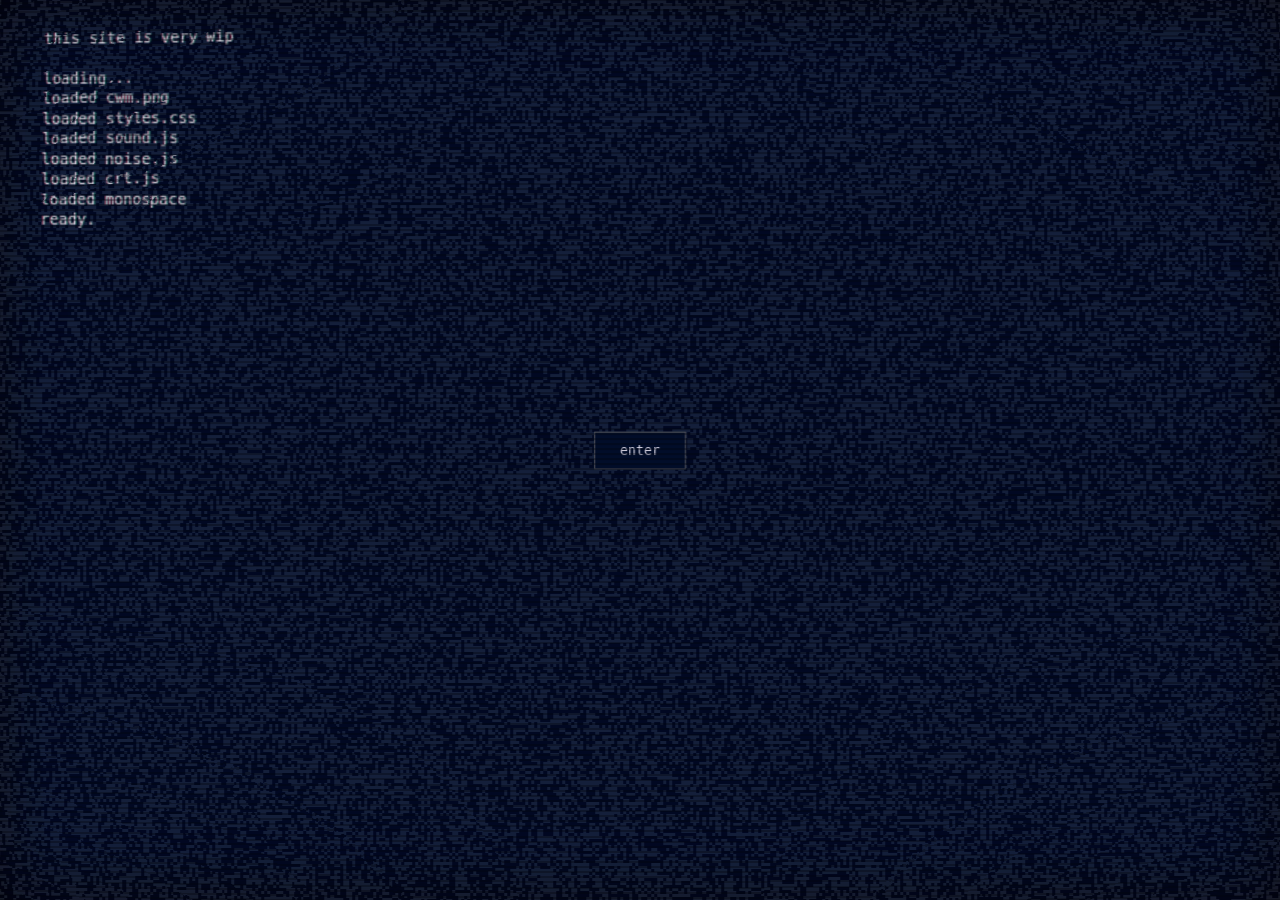
==== index.html @ a05014f9 "uploaded" ====
<!DOCTYPE html>
<!-- website made by @yeenrux and @limnixz -->
<html lang="en">

<head>
  <meta charset="UTF-8">
  <meta name="viewport" content="width=device-width, initial-scale=1.0">
  <title>falrux</title>
  <link rel="stylesheet" href="assets/css/styles.css">
</head>

<body>
  <svg class="filters" aria-hidden="true">
    <filter id="crt-color" x="-4%" y="-4%" width="108%" height="108%" color-interpolation-filters="sRGB">
      <feImage href="assets/images/cwm.png" result="warp-map" preserveAspectRatio="none" />
      <feDisplacementMap
        in="SourceGraphic"
        in2="warp-map"
        scale="30"
        xChannelSelector="R"
        yChannelSelector="G"
        result="warped"
      />
      <feColorMatrix
        in="warped"
        type="matrix"
        values="1 0 0 0 .002  0 1 0 0 .008  0 0 1.025 0 .03  0 0 0 1 0"
      />
    </filter>
  </svg>

  <div id="screen">
    <canvas id="noise" aria-hidden="true"></canvas>

    <main class="content">
      <button id="enter" type="button" hidden>enter</button>
      <canvas id="crt" role="img" aria-label="Glitchy pixelated terminal text"></canvas>

      <section id="home" hidden>
        <div id="card">
          <svg class="card-warning" viewBox="0 0 16 16" aria-hidden="true">
            <path fill-rule="evenodd" d="M8 1 16 15H0ZM8 5c.535 0 .954.462.9.995l-.35 3.507a.552.552 0 0 1-1.1 0L7.1 5.995A.905.905 0 0 1 8 5m.002 6a1 1 0 1 1 0 2 1 1 0 0 1 0-2"/>
          </svg>
          <span>falrux</span>
        </div>
      </section>
      <noscript><p>falrux</p></noscript>
    </main>
  </div>

  <script src="assets/js/sound.js"></script>
  <script src="assets/js/noise.js"></script>
  <script src="assets/js/crt.js"></script>
</body>
</html>
---- assets/css/styles.css ----
* {
  box-sizing: border-box;
}

html, body {
  margin: 0;
  min-height: 100%;
  background: #020712;
}

body {
  overflow: hidden;
  color: #d6d4d6;
  font: 13px monospace;
}

.filters {
  position: absolute;
  width: 0;
  height: 0;
}

#screen {
  position: fixed;
  inset: 0;
  isolation: isolate;
  overflow: hidden;
  background: #020712;
  box-shadow: inset 0 0 65px #000;
  filter: url(#crt-color);
  transform: scale(1.02) translateZ(0);
}

.plain-crt #screen {
  filter: none;
}

#noise {
  position: absolute;
  inset: 0;
  width: 100%;
  height: 100%;
  z-index: -1;
  pointer-events: none;
  opacity: .085;
  image-rendering: pixelated;
  transition: opacity .8s ease;
}

.content {
  position: relative;
  min-height: 100%;
  display: flex;
  align-items: flex-start;
  justify-content: flex-end;
  padding: 24px 5vw;
}

#crt {
  position: absolute;
  top: 3vh;
  left: 3vw;
  transform: scale(1.5);
  transform-origin: top left;
}

a {
  color: inherit;
}

#home {
  margin: auto;
}

#card {
  width: min(540px, 86vw);
  display: flex;
  align-items: center;
  gap: 24px;
  color: #eee;
  font: 17px monospace;
  text-align: left;
  padding: 26px 32px;
  background: #050b16;
}

.card-warning {
  width: 42px;
  height: 38px;
  fill: #f1d427;
}

.files {
  width: 100%;
}

.files h1 {
  margin: 0;
  text-align: center;
  font-size: 24px;
  font-weight: normal;
}

.back {
  position: absolute;
  top: 20px;
  left: max(16px, 5vw);
  padding: 5px 8px;
  background: #050b16;
  border: 1px solid #4a4f58;
  text-decoration: none;
}

.back:hover, .back:focus-visible {
  border-color: #d6d4d6;
}

.tv #noise {
  opacity: 1;
}

.template #noise {
  opacity: .14;
}

#screen::before {
  content: '';
  position: absolute;
  inset: 0;
  z-index: 20;
  pointer-events: none;
  background: repeating-linear-gradient(transparent 0 3px, #02071255 3px 5px);
  mix-blend-mode: multiply;
  backdrop-filter: saturate(2);
  -webkit-backdrop-filter: saturate(2);
}

#screen::after {
  content: '';
  position: absolute;
  inset: 0;
  z-index: 2;
  pointer-events: none;
  opacity: 0;
  transition: opacity .8s ease;
  background: radial-gradient(ellipse at center, transparent 36%, #000 112%);
}

.tv #screen::after, .template #screen::after {
  opacity: 1;
}

#enter {
  margin: auto;
  color: inherit;
  background: #050b16;
  border: 1px solid #555;
  padding: 10px 24px;
  font: inherit;
  cursor: pointer;
}

@media (max-width: 700px) {
  .content {
    padding: 20px 12px;
    justify-content: flex-start;
  }

  #card {
    padding: 24px 26px;
  }
}
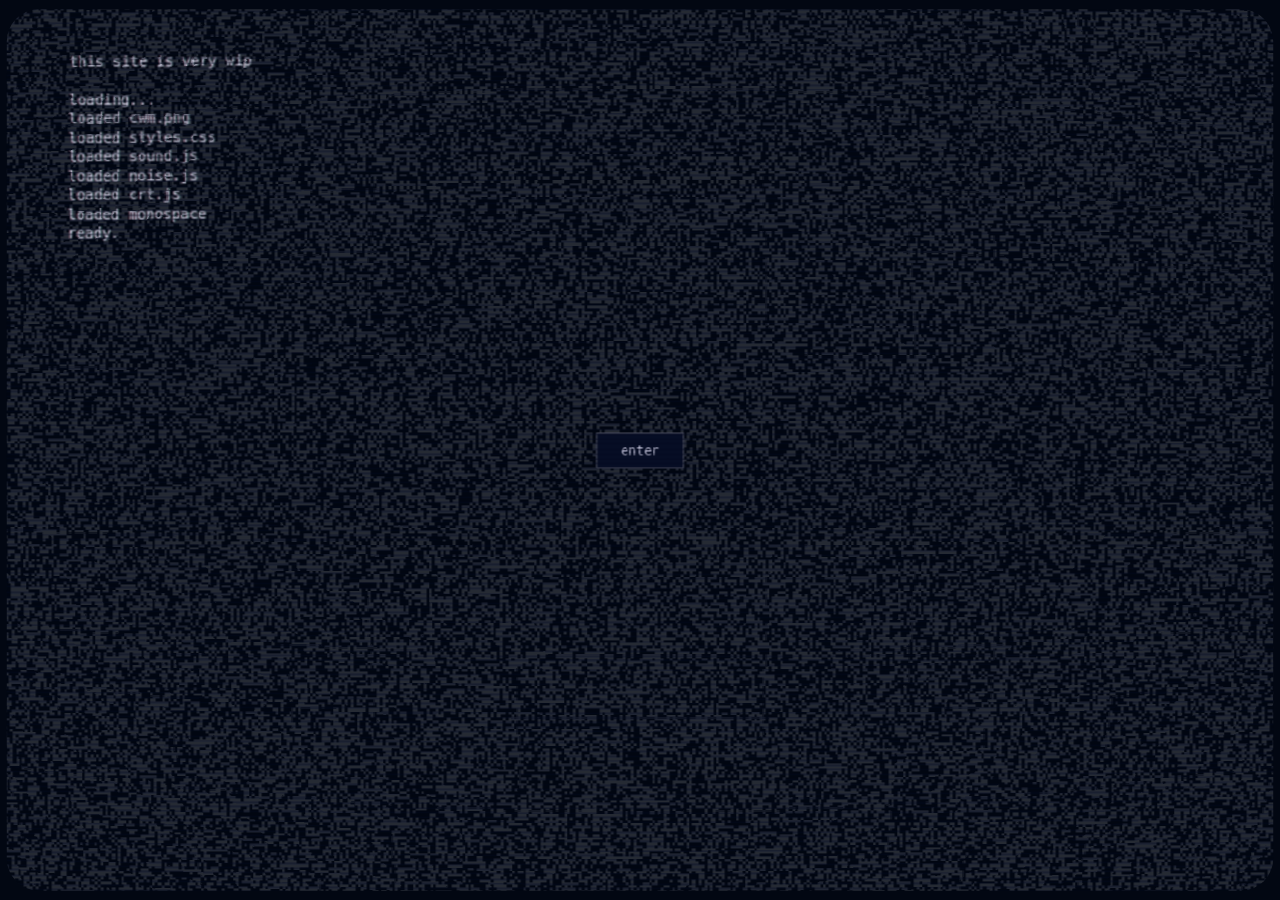
==== commit ad8178c5: "site changes yay" ====
--- a/index.html
+++ b/index.html
@@ -11,12 +11,12 @@
 
 <body>
   <svg class="filters" aria-hidden="true">
-    <filter id="crt-color" x="-4%" y="-4%" width="108%" height="108%" color-interpolation-filters="sRGB">
+    <filter id="crt-color" x="-10%" y="-10%" width="120%" height="120%" color-interpolation-filters="sRGB">
       <feImage href="assets/images/cwm.png" result="warp-map" preserveAspectRatio="none" />
       <feDisplacementMap
         in="SourceGraphic"
         in2="warp-map"
-        scale="30"
+        scale="145"
         xChannelSelector="R"
         yChannelSelector="G"
         result="warped"
@@ -24,7 +24,7 @@
       <feColorMatrix
         in="warped"
         type="matrix"
-        values="1 0 0 0 .002  0 1 0 0 .008  0 0 1.025 0 .03  0 0 0 1 0"
+        values="1 0 0 0 .002  0 1 0 0 .008  0 0 1.045 0 .05  0 0 0 1 0"
       />
     </filter>
   </svg>
@@ -44,6 +44,7 @@
           <span>falrux</span>
         </div>
       </section>
+      <span id="channel">CH 03</span>
       <noscript><p>falrux</p></noscript>
     </main>
   </div>
--- a/assets/css/styles.css
+++ b/assets/css/styles.css
@@ -1,3 +1,8 @@
+@font-face {
+  font-family: 'VCR OSD Mono';
+  src: url('../fonts/vcr-osd-mono.ttf') format('truetype');
+}
+
 * {
   box-sizing: border-box;
 }
@@ -24,10 +29,8 @@
   position: fixed;
   inset: 0;
   isolation: isolate;
-  overflow: hidden;
-  background: #020712;
-  box-shadow: inset 0 0 65px #000;
   filter: url(#crt-color);
+  clip-path: inset(2% 1.5% round 3.5vmin);
   transform: scale(1.02) translateZ(0);
 }
 
@@ -37,12 +40,12 @@
 
 #noise {
   position: absolute;
-  inset: 0;
-  width: 100%;
-  height: 100%;
+  inset: -80px;
+  width: calc(100% + 160px);
+  height: calc(100% + 160px);
   z-index: -1;
   pointer-events: none;
-  opacity: .085;
+  opacity: .14;
   image-rendering: pixelated;
   transition: opacity .8s ease;
 }
@@ -70,6 +73,23 @@
 
 #home {
   margin: auto;
+}
+
+#channel {
+  display: none;
+  position: absolute;
+  z-index: 21;
+  top: 8vh;
+  right: 8vw;
+  color: #f4f1eb;
+  font: clamp(32px, 6vmin, 66px) / 1 'VCR OSD Mono', monospace;
+  -webkit-text-stroke: .5px #000;
+  text-shadow: 0 0 4px #f4f1ebcc, 0 0 12px #f4f1eb66;
+  pointer-events: none;
+}
+
+#home:not([hidden]) + #channel {
+  display: block;
 }
 
 #card {
@@ -119,6 +139,14 @@
   opacity: 1;
 }
 
+body:not(.tv):not(.template) #noise {
+  filter: sepia(1) hue-rotate(185deg) saturate(3);
+}
+
+.tv #noise, .template #noise {
+  mask-image: radial-gradient(ellipse at center, #000 24%, #000a 56%, #0002 100%);
+}
+
 .template #noise {
   opacity: .14;
 }
@@ -126,28 +154,10 @@
 #screen::before {
   content: '';
   position: absolute;
-  inset: 0;
+  inset: -80px;
   z-index: 20;
   pointer-events: none;
   background: repeating-linear-gradient(transparent 0 3px, #02071255 3px 5px);
-  mix-blend-mode: multiply;
-  backdrop-filter: saturate(2);
-  -webkit-backdrop-filter: saturate(2);
-}
-
-#screen::after {
-  content: '';
-  position: absolute;
-  inset: 0;
-  z-index: 2;
-  pointer-events: none;
-  opacity: 0;
-  transition: opacity .8s ease;
-  background: radial-gradient(ellipse at center, transparent 36%, #000 112%);
-}
-
-.tv #screen::after, .template #screen::after {
-  opacity: 1;
 }
 
 #enter {
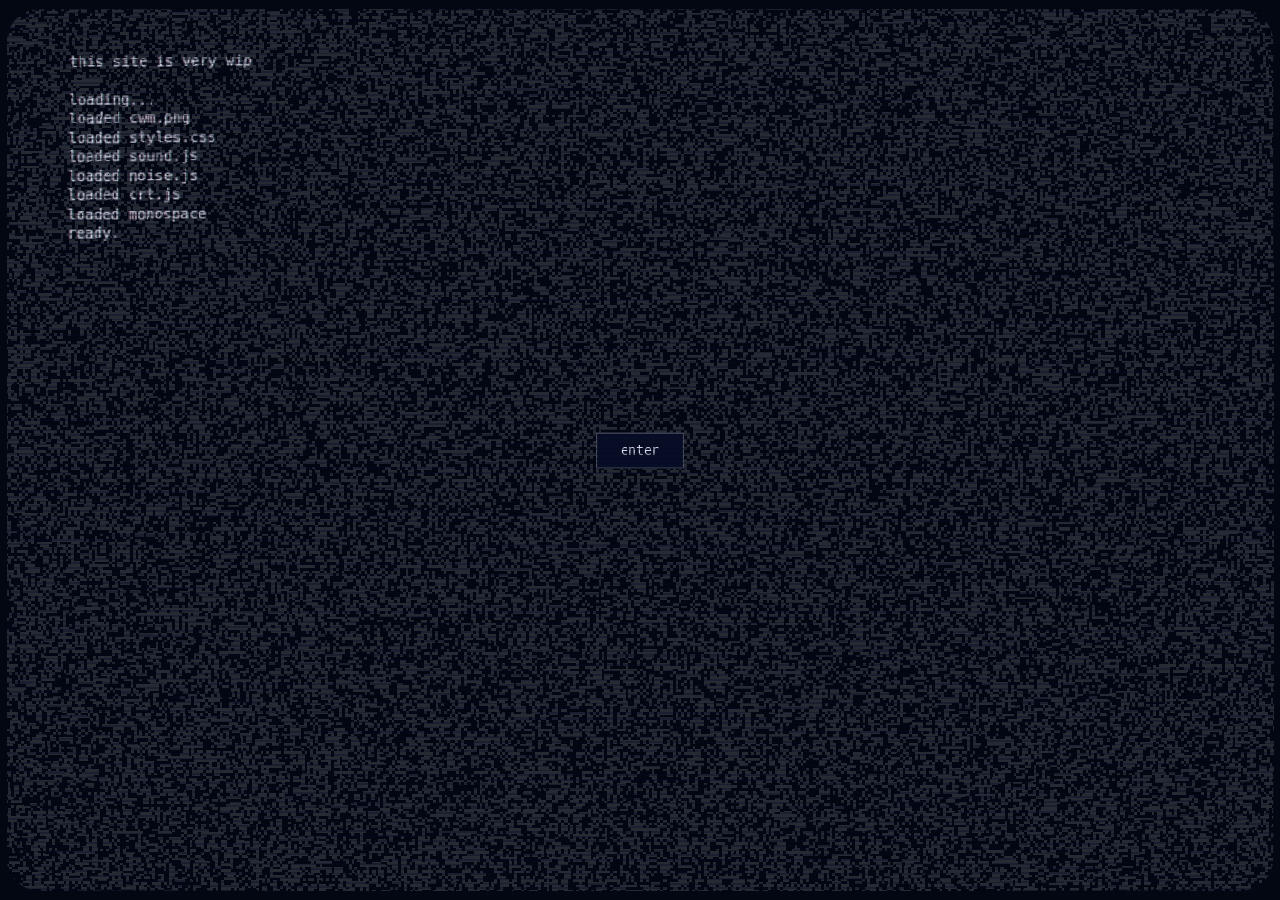
==== commit 27f62fdd: "le fix" ====
--- a/index.html
+++ b/index.html
@@ -29,13 +29,19 @@
     </filter>
   </svg>
 
-  <div id="screen">
-    <canvas id="noise" aria-hidden="true"></canvas>
+  <div id="frame">
+    <div id="screen">
+      <canvas id="noise" aria-hidden="true"></canvas>
 
-    <main class="content">
-      <button id="enter" type="button" hidden>enter</button>
-      <canvas id="crt" role="img" aria-label="Glitchy pixelated terminal text"></canvas>
+      <main class="content">
+        <button id="enter" type="button" hidden>enter</button>
+        <canvas id="crt" role="img" aria-label="Glitchy pixelated terminal text"></canvas>
 
+        <span id="channel">CH 03</span>
+        <noscript><p>falrux</p></noscript>
+      </main>
+    </div>
+    <div id="bounce">
       <section id="home" hidden>
         <div id="card">
           <svg class="card-warning" viewBox="0 0 16 16" aria-hidden="true">
@@ -44,9 +50,7 @@
           <span>falrux</span>
         </div>
       </section>
-      <span id="channel">CH 03</span>
-      <noscript><p>falrux</p></noscript>
-    </main>
+    </div>
   </div>
 
   <script src="assets/js/sound.js"></script>
--- a/assets/css/styles.css
+++ b/assets/css/styles.css
@@ -34,6 +34,28 @@
   transform: scale(1.02) translateZ(0);
 }
 
+#frame {
+  --edge: 2% 1.5%;
+  position: fixed;
+  inset: 0;
+  clip-path: inset(var(--edge) round 3.5vmin);
+  transform: scale(1.02) translateZ(0);
+}
+
+#frame #screen {
+  position: absolute;
+  clip-path: none;
+  transform: none;
+}
+
+#bounce {
+  position: absolute;
+  inset: var(--edge);
+  display: grid;
+  place-items: center;
+  pointer-events: none;
+}
+
 .plain-crt #screen {
   filter: none;
 }
@@ -88,7 +110,7 @@
   pointer-events: none;
 }
 
-#home:not([hidden]) + #channel {
+#frame:has(#home:not([hidden])) #channel {
   display: block;
 }
 
